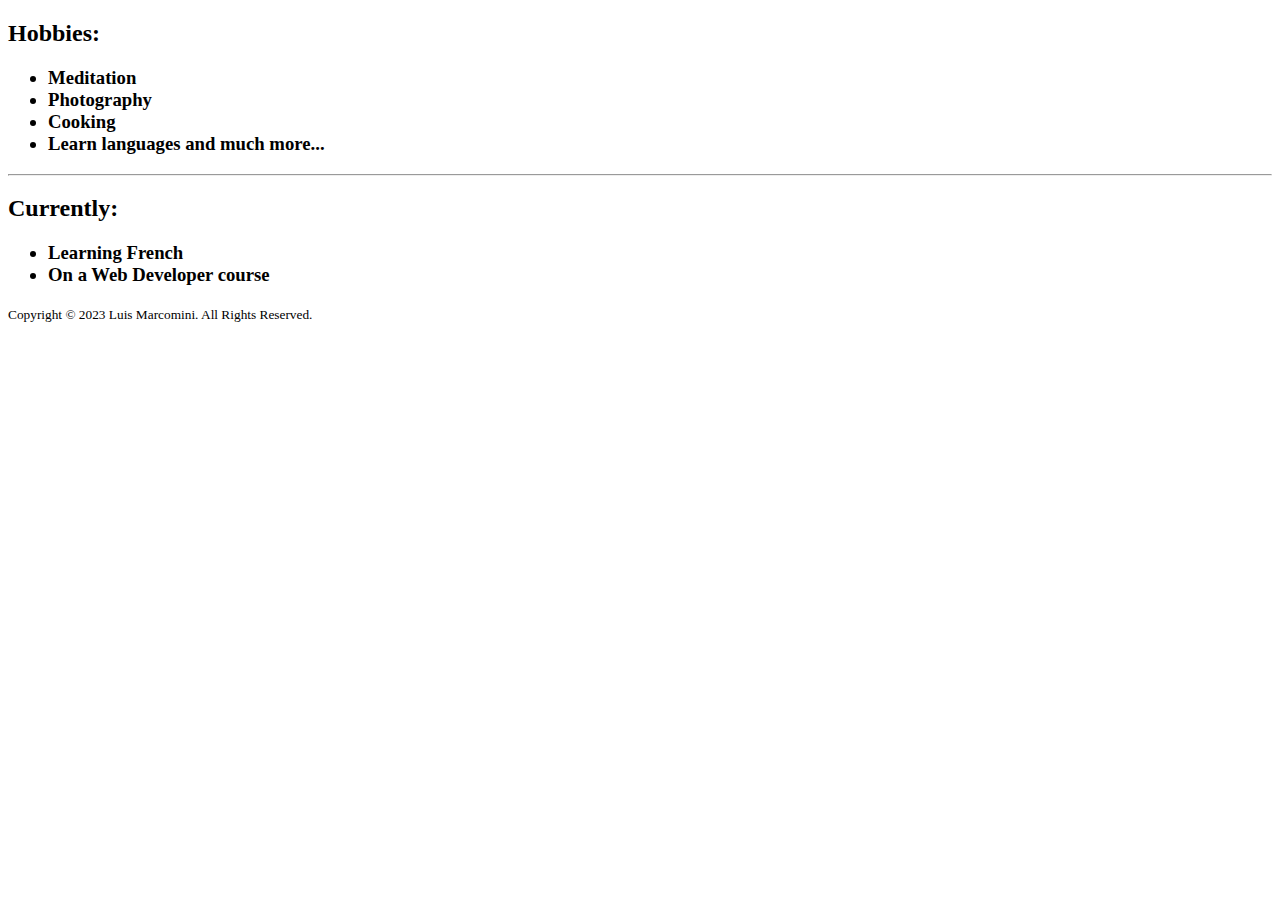
==== public/about.html @ 48dfc85b "Add files via upload" ====
<!DOCTYPE html>
<html lang="en">
    <head>
        <meta charset="UTF-8">
        <title>About me</title>
    </head>

    <body>
        <h2>Hobbies:</h2>
        <ul>
            <h3>
                <li>Meditation</li>
                <li>Photography</li>
                <li>Cooking</li>
                <li>Learn languages and much more...</li>
             </h3>
        </ul> 
        <hr/>
        <h2>Currently:</h2>
        <h3>
            <ul>
                <li>Learning French</li>
                <li>On a Web Developer course</li>
            </ul>
        </h3>
        <footer>
            <small>Copyright © 2023 Luis Marcomini. All Rights Reserved.</small>
        </footer>
    </body>
</html>
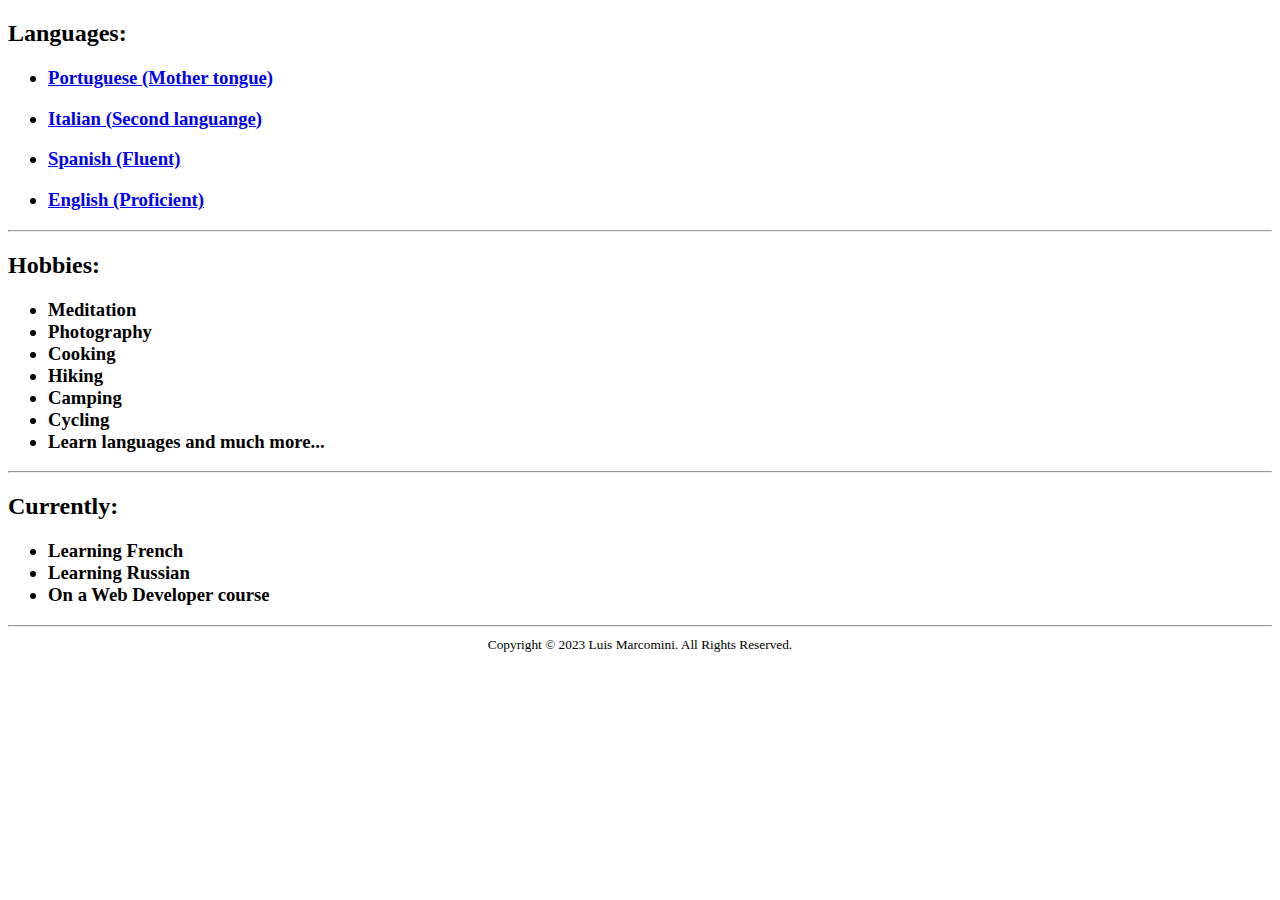
==== commit 1ba444fe: "Add files via upload" ====
--- a/public/about.html
+++ b/public/about.html
@@ -3,15 +3,34 @@
     <head>
         <meta charset="UTF-8">
         <title>About me</title>
+        <link rel="stylesheet" href="./style.css"/>
     </head>
-
     <body>
+        <h2>Languages:</h2>
+        <h3>
+            <ul>
+                <li><a href="https://en.wikipedia.org/wiki/Portuguese_language">Portuguese (Mother tongue)</a></li>
+            </ul>
+            <ul>
+                <li><a href="https://en.wikipedia.org/wiki/Italian_language">Italian (Second languange)</a></li>
+            </ul>
+            <ul>
+                <li><a href="https://en.wikipedia.org/wiki/Spanish_language">Spanish (Fluent)</a></li>
+            </ul>
+            <ul>
+                <li><a href="https://en.wikipedia.org/wiki/English_language">English (Proficient)</a></li>
+            </ul>
+        </h3>
+        <hr/>
         <h2>Hobbies:</h2>
         <ul>
             <h3>
                 <li>Meditation</li>
                 <li>Photography</li>
                 <li>Cooking</li>
+                <li>Hiking</li>
+                <li>Camping</li>
+                <li>Cycling</li> 
                 <li>Learn languages and much more...</li>
              </h3>
         </ul> 
@@ -20,10 +39,13 @@
         <h3>
             <ul>
                 <li>Learning French</li>
+                <li>Learning Russian</li>
                 <li>On a Web Developer course</li>
             </ul>
         </h3>
-        <footer>
+        <hr/>
+        </body>
+        <footer class="note" value="2">
             <small>Copyright © 2023 Luis Marcomini. All Rights Reserved.</small>
         </footer>
     </body>
--- a/public/style.css
+++ b/public/style.css
@@ -0,0 +1 @@
+.note{text-align: center;}
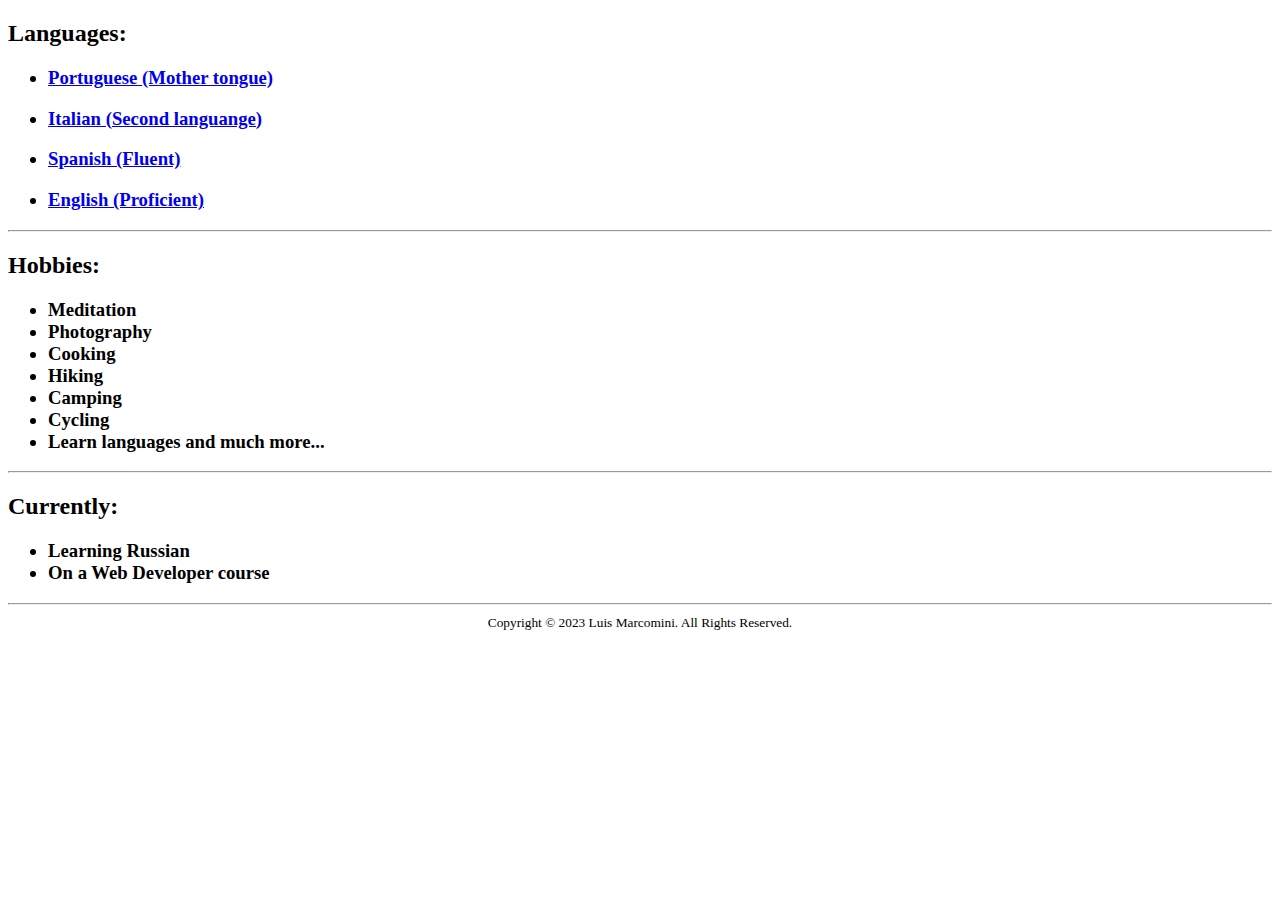
==== commit 0de41185: "Add files via upload" ====
--- a/public/about.html
+++ b/public/about.html
@@ -38,7 +38,6 @@
         <h2>Currently:</h2>
         <h3>
             <ul>
-                <li>Learning French</li>
                 <li>Learning Russian</li>
                 <li>On a Web Developer course</li>
             </ul>
